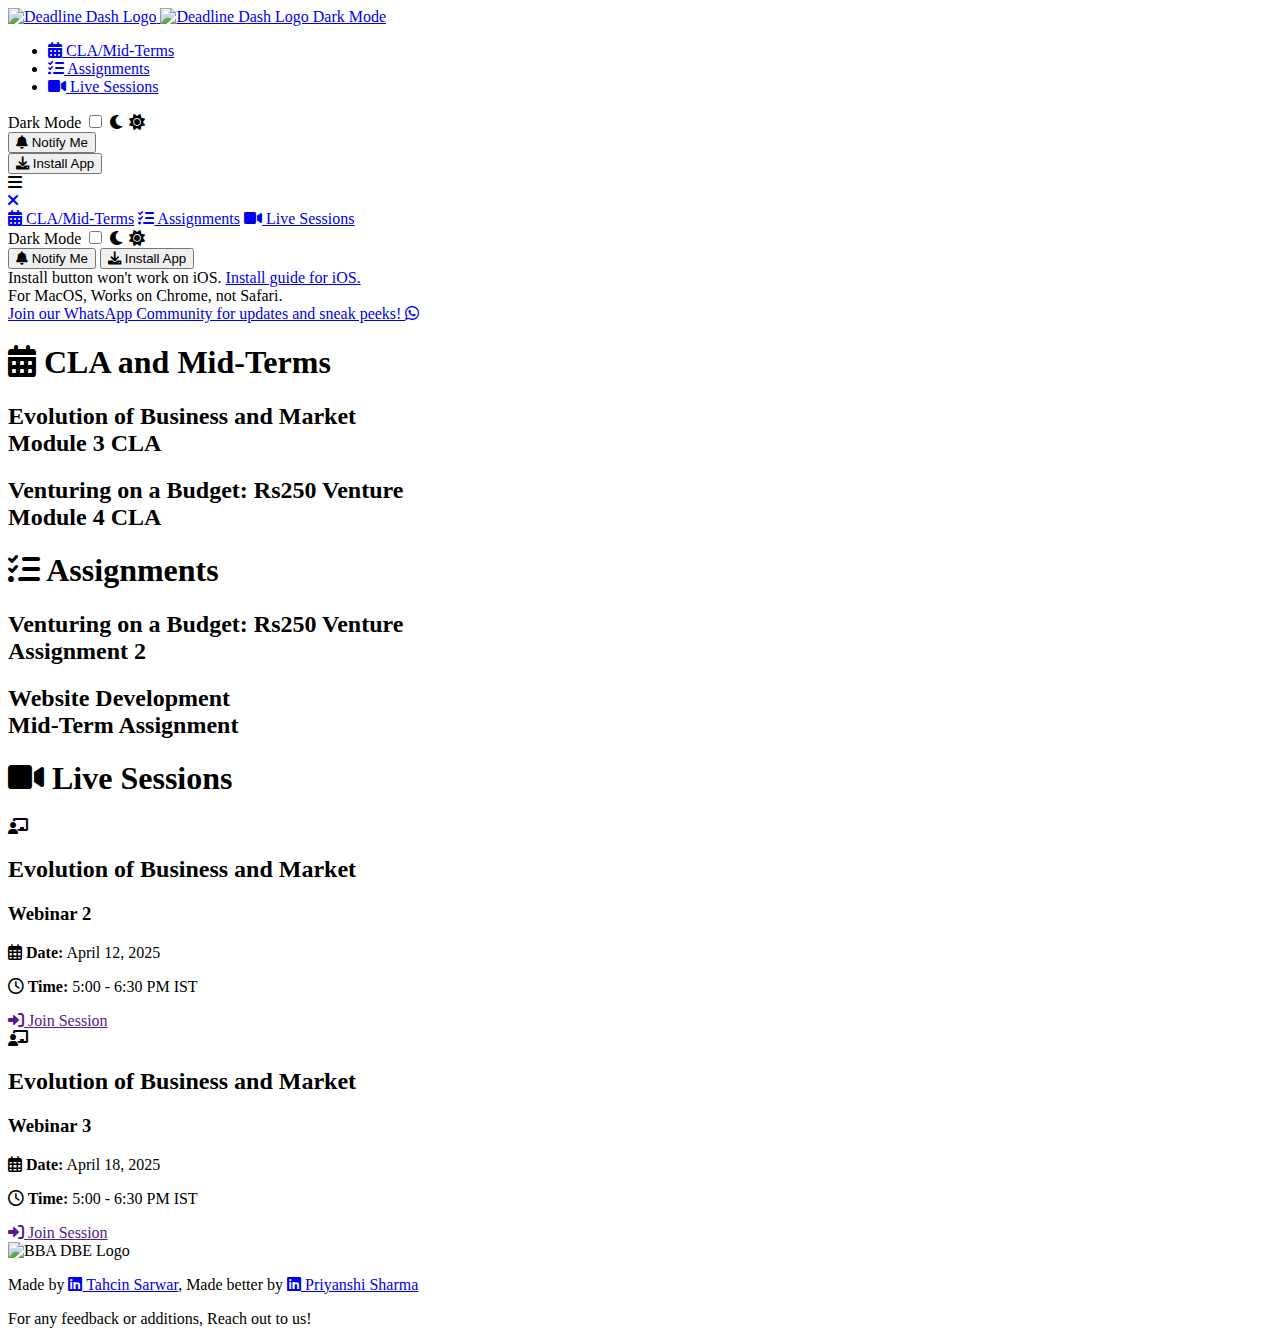
==== public/index.html @ 9fbf3559 "Update index.html" ====
<!DOCTYPE html>
<html lang="en">
<head>
    <meta charset="UTF-8">
    <meta name="viewport" content="width=device-width, initial-scale=1.0">
    <title>Deadline Dash - Never miss a CLA again!</title>
    <meta name="description" content="Developed by Tahcin Sarwar, Deadline Dash helps you track important BBA DBE deadlines with countdowns and reminders. Never miss an important date again!">
    <meta name="keywords" content="Deadline Dash, deadline tracker, countdown timer, productivity, time management">
    <meta name="author" content="Tahcin Sarwar">

    <!-- Open Graph (OG) for Social Media -->
    <meta property="og:title" content="Deadline Dash - Stay Ahead of Your Deadlines">
    <meta property="og:description" content="Track BBA DBE deadlines effortlessly with Deadline Dash. Countdown timers, alerts, and more!">
    <meta property="og:image" content="https://deadline-dash.vercel.app/images/meta.png">
    <meta property="og:url" content="https://deadline-dash.vercel.app">
    <!-- Indexing -->
    <meta name="robots" content="index, follow">

    <!-- Google Search Console -->
    <meta name="google-site-verification" content="hed01S5F60m5Bc_zL9Tnc72kUYKLSQW2umcESJLpYQo" />

    <link rel="stylesheet" href="/styles.css">
    <link href="https://fonts.googleapis.com/css2?family=Montserrat:wght@400;500;600;700&family=Lato:wght@300;400;700&display=swap" rel="stylesheet">
    <link rel="icon" href="/images/favicon-v2.ico" type="image/x-icon">
    <link rel="apple-touch-icon" sizes="180x180" href="/images/apple-touch-icon-v2.png">
    <link rel="icon" type="image/png" sizes="32x32" href="/images/favicon-32x32-v2.png">
    <link rel="icon" type="image/png" sizes="16x16" href="/images/favicon-16x16-v2.png">

    <!-- PWA -->
    <link rel="manifest" href="/manifest.json">

    <script type="application/ld+json">
    {
         "@context": "https://schema.org",
          "@type": "SoftwareApplication",
          "name": "Deadline Dash",
          "url": "https://deadline-dash.vercel.app",
          "image": "https://imgur.com/a/IVF6wwF",
          "description": "Deadline Dash is a countdown tracker that helps you manage BBA DBE deadlines efficiently.",
          "author": {
                    "@type": "Person",
                    "name": "Tahcin Sarwar"
          }
    }
    </script>

    <!-- Google tag (gtag.js) -->
    <script async src="https://www.googletagmanager.com/gtag/js?id=G-FDZT4KL13Z"></script>
    <script>
            window.dataLayer = window.dataLayer || [];
            function gtag(){dataLayer.push(arguments);}
            gtag('js', new Date());

            gtag('config', 'G-FDZT4KL13Z');
    </script>
    <link rel="stylesheet" href="https://cdnjs.cloudflare.com/ajax/libs/font-awesome/6.0.0/css/all.min.css" integrity="sha512-9usAa10IRO0HhonpyAIVpjrylPvoDwiPUiKdWk5t3PyolY1cOd4DSE0Ga+ri4AuTroPR5aQvXU9xC6qOPnzFeg==" crossorigin="anonymous" referrerpolicy="no-referrer" />
    
    <!-- OneSignal -->   
    <script src="https://cdn.onesignal.com/sdks/web/v16/OneSignalSDK.page.js" defer></script>
    <script>
        window.OneSignalDeferred = window.OneSignalDeferred || [];
        OneSignalDeferred.push(async function(OneSignal) {
            await OneSignal.init({
                appId: "f2acf5a5-1a22-4313-8c55-58251657a7fe",
            });
        });
    </script>

</head>
<body>
    <header>
        <nav class="nav-bar">
            <div class="nav-logo">
                <a href="/" class="logo-link"> <!-- Changed class name slightly -->
                    <img src="/images/dd-lightmode.png" alt="Deadline Dash Logo" class="logo-image logo-light">
                    <img src="/images/dd-darkmode.png" alt="Deadline Dash Logo Dark Mode" class="logo-image logo-dark">
                </a>
            </div>
            <div class="nav-links" id="navLinks">
                <ul class="nav-items">
                    <li><a href="#countdown" class="nav-link"><i class="fas fa-calendar-alt"></i> CLA/Mid-Terms</a></li>
                    <li><a href="#assignments" class="nav-link"><i class="fas fa-tasks"></i> Assignments</a></li>
                    <li><a href="#live-sessions" class="nav-link"><i class="fas fa-video"></i> Live Sessions</a></li>
                </ul>
                <div class="nav-controls">
                    <div class="dark-mode-toggle-li">
                        <div class="dark-mode-toggle">
                            <span class="toggle-label">Dark Mode</span>
                            <input type="checkbox" id="darkModeSwitch" class="dark-mode-checkbox">
                            <label for="darkModeSwitch" class="dark-mode-label">
                                <span class="dark-mode-icon moon"><i class="fas fa-moon"></i></span>
                                <span class="dark-mode-icon sun"><i class="fas fa-sun"></i></span>
                                <span class="dark-mode-slider"></span>
                            </label>
                        </div>
                    </div>
                    <!-- Notification Button -->
                    <div class="notification-btn-li">
                        <button id="notificationButton" class="notification-button">
                            <i class="fas fa-bell"></i> <span class="notification-text">Notify Me</span>
                        </button>
                    </div>

                    <div class="install-btn-li">
                        <button id="installButton" class="install-button">
                            <i class="fas fa-download"></i> Install App
                        </button>
                    </div>
                </div>
            </div>
            <div class="nav-icon">
                <i class="fa fa-bars" onclick="toggleSidebar()"></i>
            </div>
            <div class="sidebar" id="sidebar">
                <a href="#" class="close-btn" onclick="toggleSidebar()"><i class="fa fa-times"></i></a>

                <div class="sidebar-links">
                    <a href="#countdown" class="sidebar-link" onclick="toggleSidebar()"><i class="fas fa-calendar-alt"></i> CLA/Mid-Terms</a>
                    <a href="#assignments" class="sidebar-link" onclick="toggleSidebar()"><i class="fas fa-tasks"></i> Assignments</a>
                    <a href="#live-sessions" class="sidebar-link" onclick="toggleSidebar()"><i class="fas fa-video"></i> Live Sessions</a>
                </div>
        
                <div class="sidebar-footer">
                    <!-- Dark Mode Toggle (Sidebar) -->
                    <div class="sidebar-dark-mode-toggle">
                        <span class="toggle-label">Dark Mode</span>
                        <input type="checkbox" id="darkModeSwitchSidebar" class="dark-mode-checkbox">
                        <label for="darkModeSwitchSidebar" class="dark-mode-label">
                            <span class="dark-mode-icon moon"><i class="fas fa-moon"></i></span>
                            <span class="dark-mode-icon sun"><i class="fas fa-sun"></i></span>
                            <span class="dark-mode-slider"></span>
                        </label>
                    </div>
                    <!-- Notification Button (Sidebar) -->
                    <button id="notificationButtonSidebar" class="notification-button notification-button-sidebar">
                        <i class="fas fa-bell"></i> <span class="notification-text">Notify Me</span>
                    </button>
                    <!-- Install Button (Sidebar) -->
                    <button id="installButtonSidebar" class="install-button install-button-sidebar">
                        <i class="fas fa-download"></i> Install App
                    </button>
                    <div class="install-info-container">
                        Install button won't work on iOS. <a href="https://ruddy-soursop-ccb.notion.site/How-to-Install-Deadline-Dash-on-iOS-1209f5f53c6680ada63fe4b0942deaaf?pvs=73" target="_blank">Install guide for iOS.</a></br> 
                        For MacOS, Works on Chrome, not Safari.
                    </div>
                </div>
            </div>
        </nav>
    </header>

    <!-- Marquee Section -->
    <div class="marquee-container">
        <div class="marquee-content">
            <a href="https://chat.whatsapp.com/DpUJ2d7WEs11WmWQNU5PAu" target="_blank" rel="noopener noreferrer">
                 Join our WhatsApp Community for updates and sneak peeks! <i class="fab fa-whatsapp"></i>
            </a>
        </div>
    </div>

    <main class="container">
        <section class="countdown" id="countdown">
            <h1><i class="fas fa-calendar-alt section-icon"></i> CLA and Mid-Terms</h1>
            <!--<h2>Yay! No Upcoming Deadlines</h2> -->
            <div id="countdown1" class="event">
                <h2>Evolution of Business and Market<br> Module 3 CLA </h2>
                <div id="timer1"></div>
            </div>
            <div id="countdown2" class="event">
                <h2>Venturing on a Budget: Rs250 Venture<br>Module 4 CLA </h2>
                <div id="timer2"></div>
            </div>
            <!--<div id="countdown3" class="event">
                <h2>Venturing on a Budget: Rs250 Venture<br>Module 4 CLA </h2>
                <div id="timer3"></div>
            </div>
            <div id="countdown4" class="event">
                <h2>Advanced Statistics for Business<br> Mid-Term 2 </h2>
                <div id="timer4"></div>
            </div> -->
        </section>

        <section class="countdown" id="assignments">
            <h1><i class="fas fa-tasks section-icon"></i> Assignments</h1>
            <!--<h2>Yay! No Upcoming Deadlines</h2> -->
            <div id="countdown5" class="event">
                <h2>Venturing on a Budget: Rs250 Venture<br> Assignment 2 </h2>
                <div id="timer5"></div>
            </div>
           <div id="countdown2" class="event">
                <h2>Website Development<br>Mid-Term Assignment </h2>
                <div id="timer6"></div>
            </div>
             <!-- <div id="countdown3" class="event">
                <h2>Venturing on a Budget: Rs250 Venture<br>Module 4 CLA </h2>
                <div id="timer7"></div>
            </div>
            <div id="countdown4" class="event">
                <h2>Advanced Statistics for Business<br> Mid-Term 2 </h2>
                <div id="timer8"></div>
            </div> -->
        </section>

        <section class="live-sessions" id="live-sessions">
            <h1><i class="fas fa-video section-icon"></i> Live Sessions</h1>
            <!--<h2>Yay! No upcoming live sessions.</h2>
            <div class="session">
                <i class="fas fa-chalkboard-teacher section-icon"></i>
                <h2>Evolution of Business and Market </h2>
                <h3>Webinar 1 </h3>
                <p><strong><i class="far fa-calendar-alt"></i> Date:</strong> April 05, 2025</p>
                <p><strong><i class="far fa-clock"></i> Time:</strong> 5:00 - 6:30 PM IST</p>
                <a href="https://teams.microsoft.com/dl/launcher/launcher.html?url=%2F_%23%2Fl%2Fmeetup-join%2F19%3Ameeting_ZjBkZTM1OGUtOTczOS00NzgzLWJlN2QtZmY3ZDNhZDUwMDcy%40thread.v2%2F0%3Fcontext%3D%257b%2522Tid%2522%253a%25220e6a03b4-28b9-4d7f-ac3c-38163cd83600%2522%252c%2522Oid%2522%253a%252236a07157-e889-4db8-ac99-37ea230e462c%2522%257d%26anon%3Dtrue&type=meetup-join&deeplinkId=563880f0-e842-40cc-b03c-082e0cb0ec23&directDl=true&msLaunch=true&enableMobilePage=true&suppressPrompt=true" target="_blank" class="join-button">
                    <i class="fas fa-sign-in-alt"></i> Join Session
                </a>
            </div> -->
            <div class="session">
                <i class="fas fa-chalkboard-teacher section-icon"></i>
                <h2>Evolution of Business and Market </h2>
                <h3>Webinar 2 </h3>
                <p><strong><i class="far fa-calendar-alt"></i> Date:</strong> April 12, 2025</p>
                <p><strong><i class="far fa-clock"></i> Time:</strong> 5:00 - 6:30 PM IST</p>
                <a href="" target="_blank" class="join-button">
                    <i class="fas fa-sign-in-alt"></i> Join Session
                </a>
            </div> 

            <div class="session">
                <i class="fas fa-chalkboard-teacher section-icon"></i>
                <h2>Evolution of Business and Market </h2>
                <h3>Webinar 3 </h3>
                <p><strong><i class="far fa-calendar-alt"></i> Date:</strong> April 18, 2025</p>
                <p><strong><i class="far fa-clock"></i> Time:</strong> 5:00 - 6:30 PM IST</p>
                <a href="" target="_blank" class="join-button">
                    <i class="fas fa-sign-in-alt"></i> Join Session
                </a>
            </div> 
        </section>
        
        <div class="logo-container">
            <img src="/images/bbadbe.jpg" alt="BBA DBE Logo" class="logo">
        </div>
    </main>
    
    <footer>
        <div class="footer-content">
            <p>Made by <a href="https://www.linkedin.com/in/tahcinsarwar/" target="_blank"><i class="fab fa-linkedin"></i> Tahcin Sarwar</a>, Made better by <a href="https://www.linkedin.com/in/priyanshisharma20/" target="_blank"><i class="fab fa-linkedin"></i> Priyanshi Sharma</a></p>
            <p>For any feedback or additions, Reach out to us!</p>
        </div>
    </footer>

    <script>
        window.va = window.va || function () { (window.vaq = window.vaq || []).push(arguments); };
    </script>
    <script defer src="/_vercel/insights/script.js"></script>
    <script>
        window.si = window.si || function () { (window.siq = window.siq || []).push(arguments); };
    </script>
    <script defer src="/_vercel/speed-insights/script.js"></script>
    <script src="/script.js"></script>
    <div class="sidebar-overlay" id="sidebarOverlay" onclick="toggleSidebar()"></div>
</body>
</html>
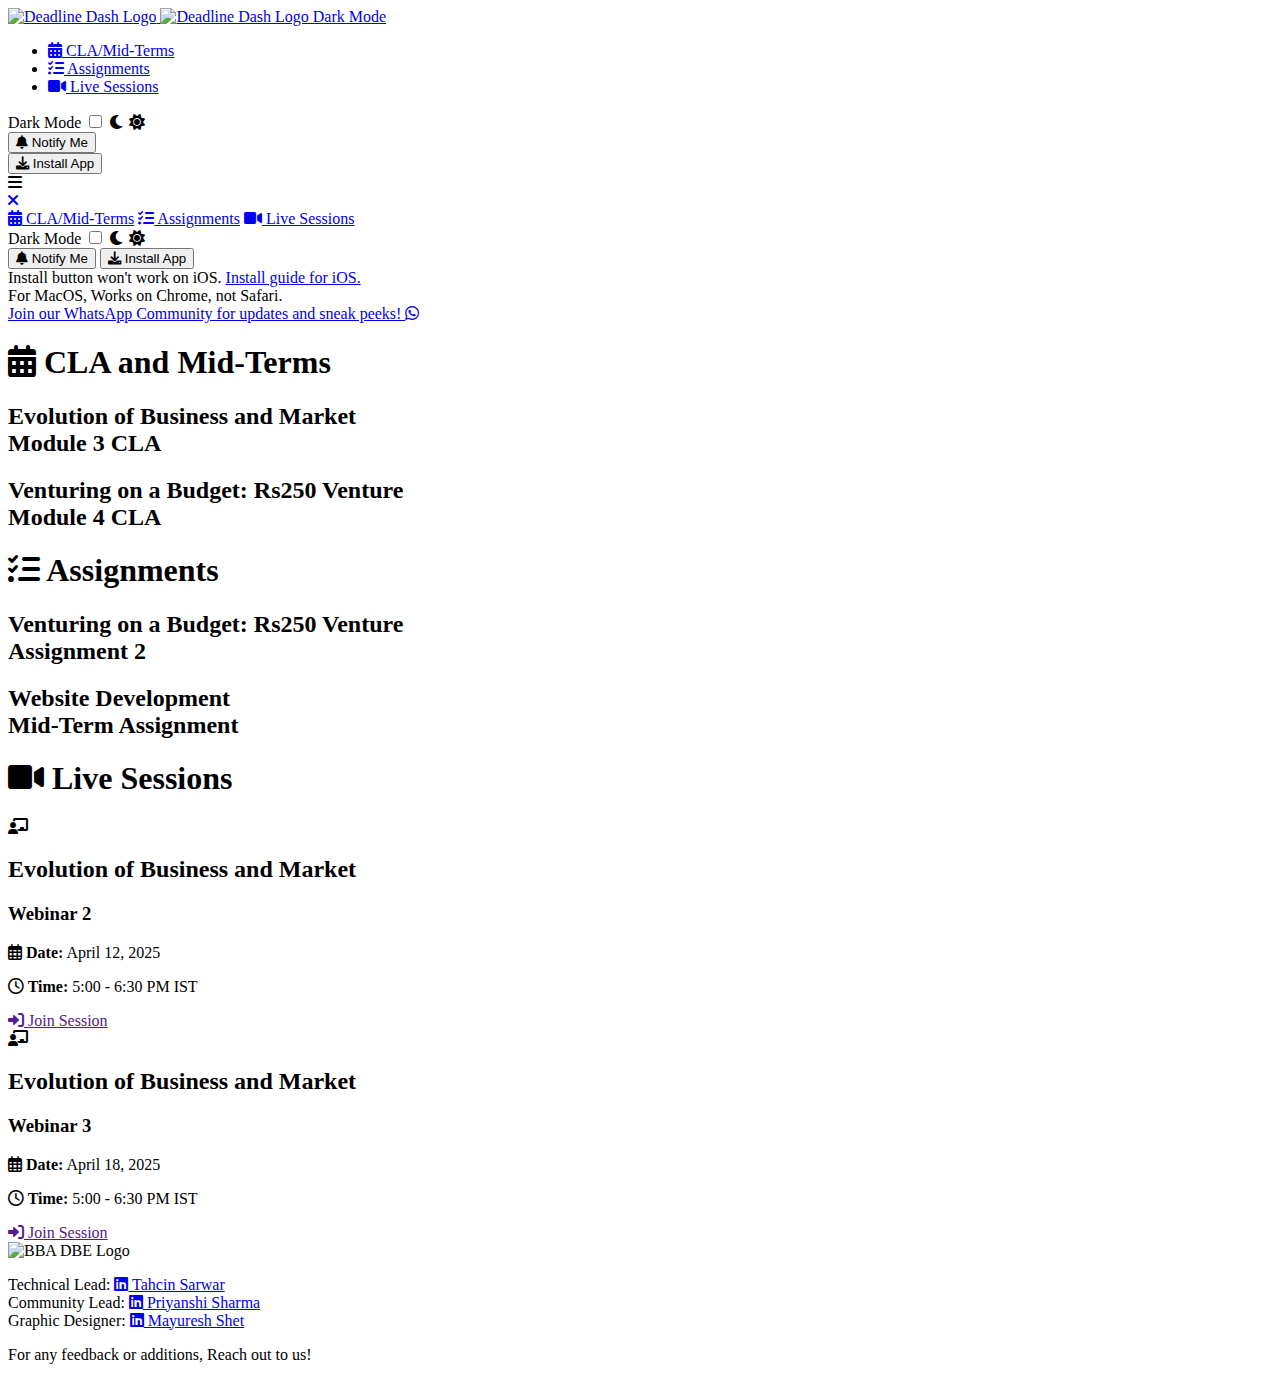
==== commit aaf93142: "Update index.html" ====
--- a/public/index.html
+++ b/public/index.html
@@ -243,7 +243,9 @@
     
     <footer>
         <div class="footer-content">
-            <p>Made by <a href="https://www.linkedin.com/in/tahcinsarwar/" target="_blank"><i class="fab fa-linkedin"></i> Tahcin Sarwar</a>, Made better by <a href="https://www.linkedin.com/in/priyanshisharma20/" target="_blank"><i class="fab fa-linkedin"></i> Priyanshi Sharma</a></p>
+            <p>Technical Lead: <a href="https://www.linkedin.com/in/tahcinsarwar/" target="_blank"><i class="fab fa-linkedin"></i> Tahcin Sarwar</a></br>
+            Community Lead: <a href="https://www.linkedin.com/in/priyanshisharma20/" target="_blank"><i class="fab fa-linkedin"></i> Priyanshi Sharma</a><br>
+            Graphic Designer: <a href="https://www.linkedin.com/in/mayuresh-shet-440361244" target="_blank"><i class="fab fa-linkedin"></i> Mayuresh Shet</a></p>
             <p>For any feedback or additions, Reach out to us!</p>
         </div>
     </footer>
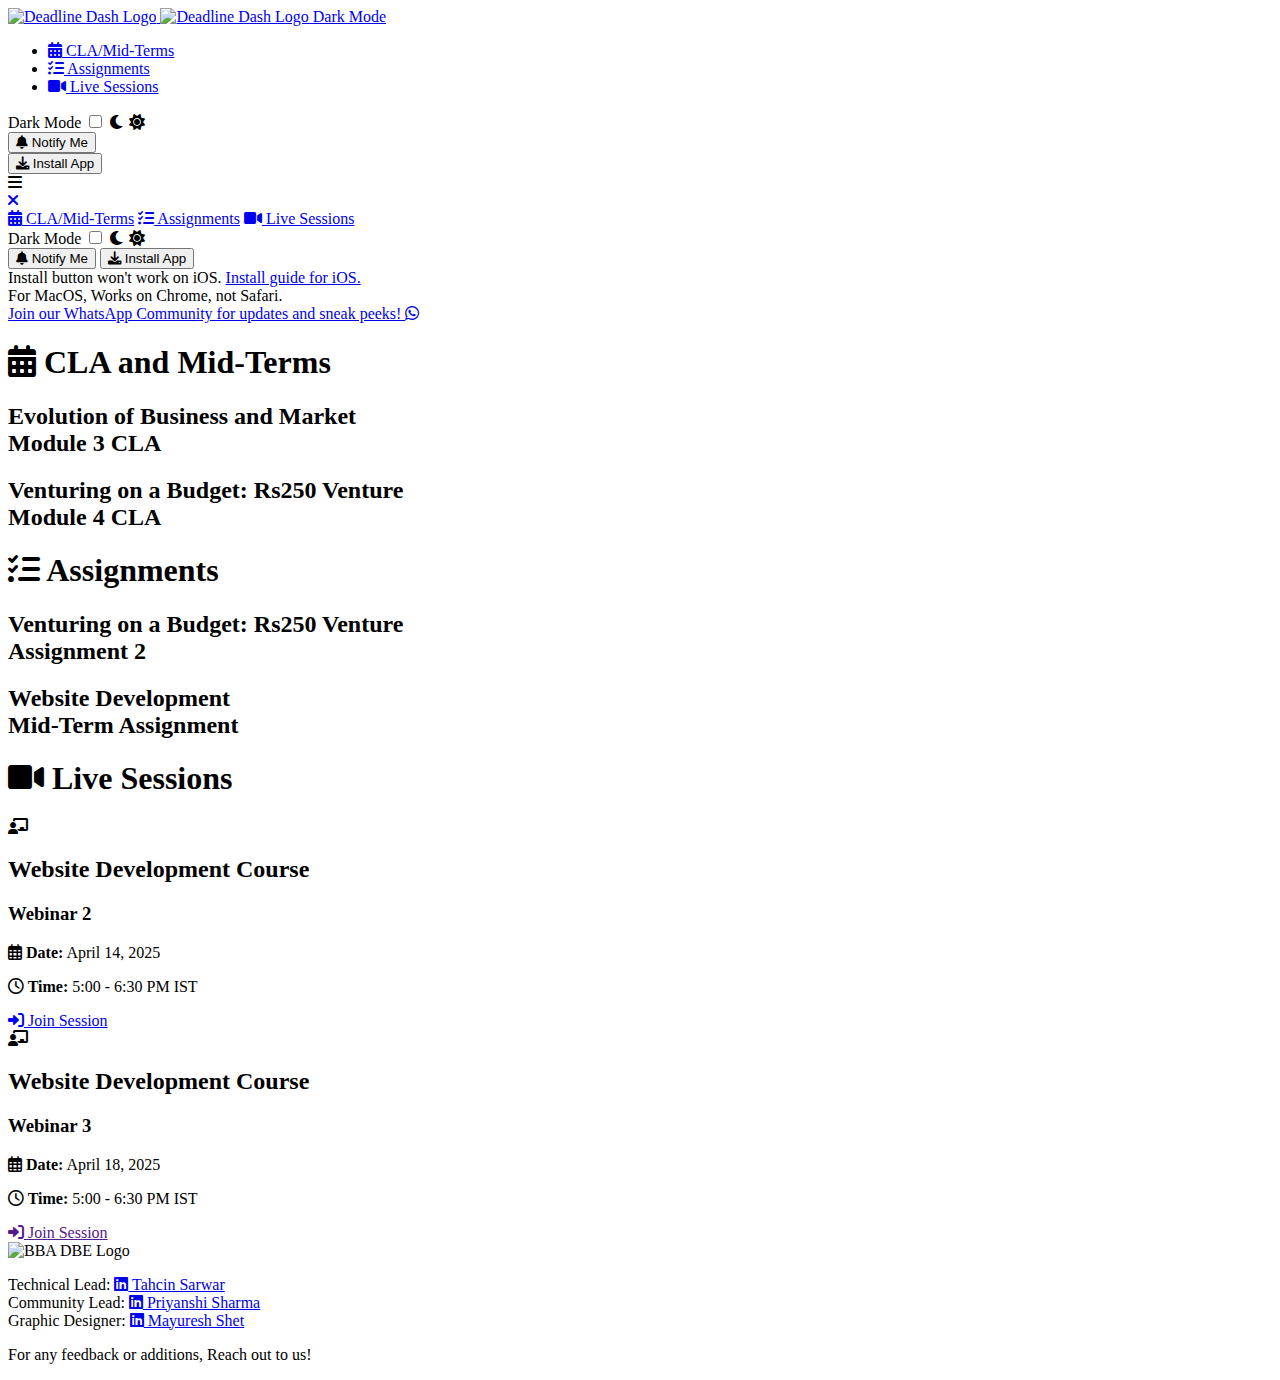
==== commit 18771ee4: "Update index.html" ====
--- a/public/index.html
+++ b/public/index.html
@@ -215,18 +215,18 @@
             </div> -->
             <div class="session">
                 <i class="fas fa-chalkboard-teacher section-icon"></i>
-                <h2>Evolution of Business and Market </h2>
+                <h2>Website Development Course </h2>
                 <h3>Webinar 2 </h3>
-                <p><strong><i class="far fa-calendar-alt"></i> Date:</strong> April 12, 2025</p>
+                <p><strong><i class="far fa-calendar-alt"></i> Date:</strong> April 14, 2025</p>
                 <p><strong><i class="far fa-clock"></i> Time:</strong> 5:00 - 6:30 PM IST</p>
-                <a href="" target="_blank" class="join-button">
+                <a href="https://teams.microsoft.com/dl/launcher/launcher.html?url=%2F_%23%2Fl%2Fmeetup-join%2F19%3Ameeting_ZGU0NTdjYmItNWFmYy00MWY1LWE0OGMtZjllMDExZjNiZGNj%40thread.v2%2F0%3Fcontext%3D%257b%2522Tid%2522%253a%25220e6a03b4-28b9-4d7f-ac3c-38163cd83600%2522%252c%2522Oid%2522%253a%252236a07157-e889-4db8-ac99-37ea230e462c%2522%257d%26anon%3Dtrue&type=meetup-join&deeplinkId=40a3a3e1-4af9-411e-8124-82b49269ca66&directDl=true&msLaunch=true&enableMobilePage=true&suppressPrompt=true" target="_blank" class="join-button">
                     <i class="fas fa-sign-in-alt"></i> Join Session
                 </a>
             </div> 
 
             <div class="session">
                 <i class="fas fa-chalkboard-teacher section-icon"></i>
-                <h2>Evolution of Business and Market </h2>
+                <h2>Website Development Course </h2>
                 <h3>Webinar 3 </h3>
                 <p><strong><i class="far fa-calendar-alt"></i> Date:</strong> April 18, 2025</p>
                 <p><strong><i class="far fa-clock"></i> Time:</strong> 5:00 - 6:30 PM IST</p>
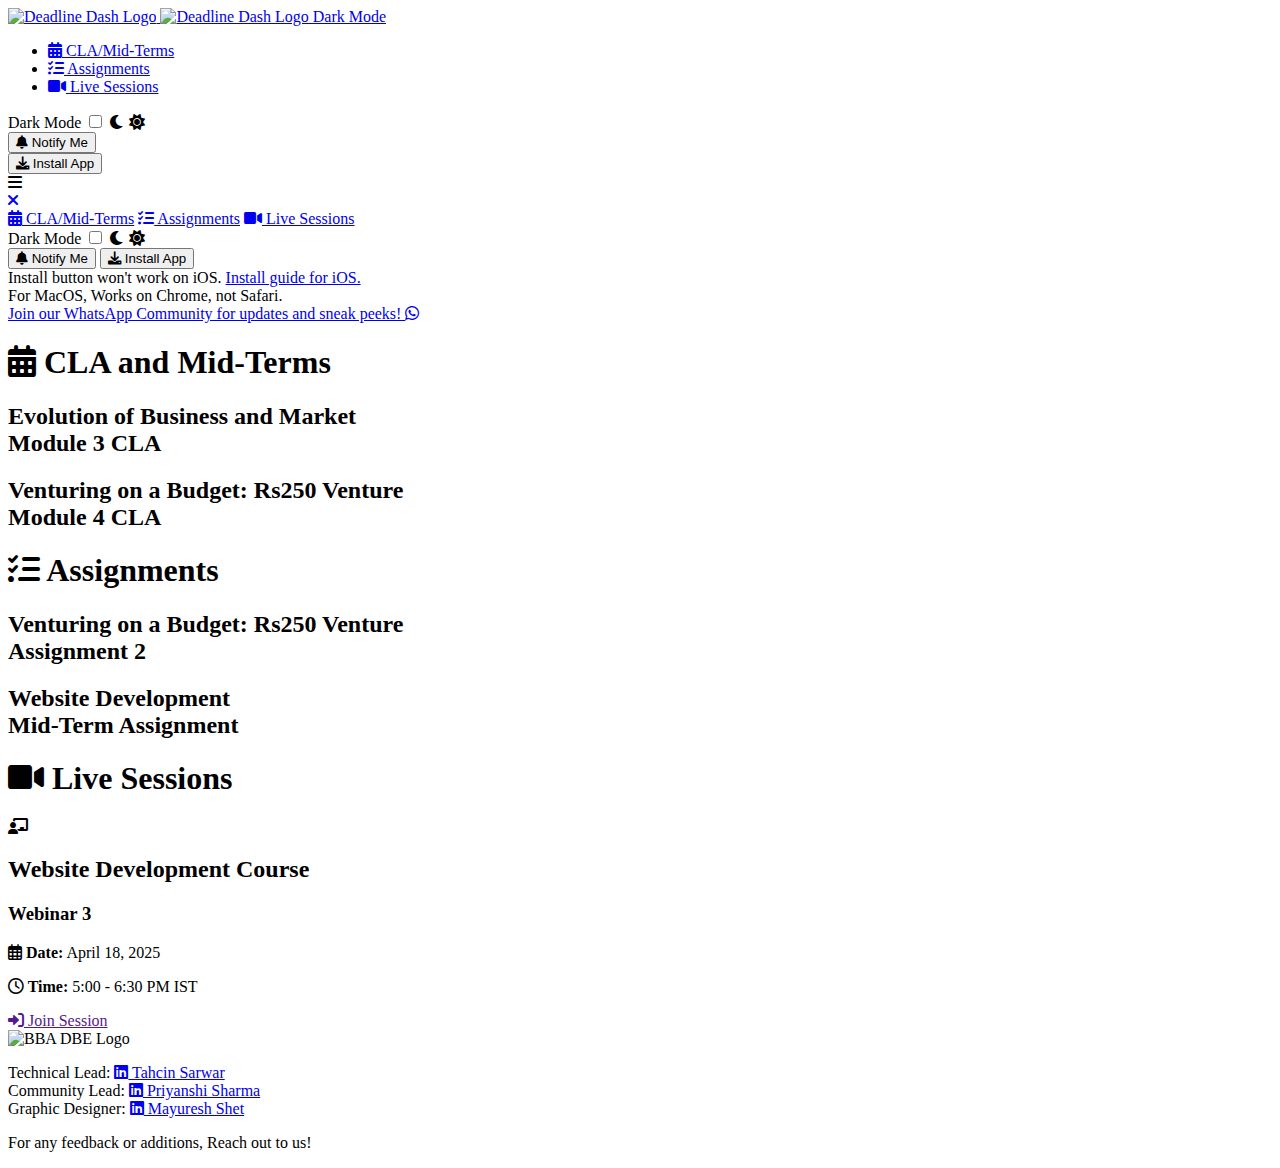
==== commit d66980d8: "Update index.html" ====
--- a/public/index.html
+++ b/public/index.html
@@ -212,7 +212,7 @@
                 <a href="https://teams.microsoft.com/dl/launcher/launcher.html?url=%2F_%23%2Fl%2Fmeetup-join%2F19%3Ameeting_ZjBkZTM1OGUtOTczOS00NzgzLWJlN2QtZmY3ZDNhZDUwMDcy%40thread.v2%2F0%3Fcontext%3D%257b%2522Tid%2522%253a%25220e6a03b4-28b9-4d7f-ac3c-38163cd83600%2522%252c%2522Oid%2522%253a%252236a07157-e889-4db8-ac99-37ea230e462c%2522%257d%26anon%3Dtrue&type=meetup-join&deeplinkId=563880f0-e842-40cc-b03c-082e0cb0ec23&directDl=true&msLaunch=true&enableMobilePage=true&suppressPrompt=true" target="_blank" class="join-button">
                     <i class="fas fa-sign-in-alt"></i> Join Session
                 </a>
-            </div> -->
+            </div> 
             <div class="session">
                 <i class="fas fa-chalkboard-teacher section-icon"></i>
                 <h2>Website Development Course </h2>
@@ -222,7 +222,7 @@
                 <a href="https://teams.microsoft.com/dl/launcher/launcher.html?url=%2F_%23%2Fl%2Fmeetup-join%2F19%3Ameeting_ZGU0NTdjYmItNWFmYy00MWY1LWE0OGMtZjllMDExZjNiZGNj%40thread.v2%2F0%3Fcontext%3D%257b%2522Tid%2522%253a%25220e6a03b4-28b9-4d7f-ac3c-38163cd83600%2522%252c%2522Oid%2522%253a%252236a07157-e889-4db8-ac99-37ea230e462c%2522%257d%26anon%3Dtrue&type=meetup-join&deeplinkId=40a3a3e1-4af9-411e-8124-82b49269ca66&directDl=true&msLaunch=true&enableMobilePage=true&suppressPrompt=true" target="_blank" class="join-button">
                     <i class="fas fa-sign-in-alt"></i> Join Session
                 </a>
-            </div> 
+            </div>  -->
 
             <div class="session">
                 <i class="fas fa-chalkboard-teacher section-icon"></i>
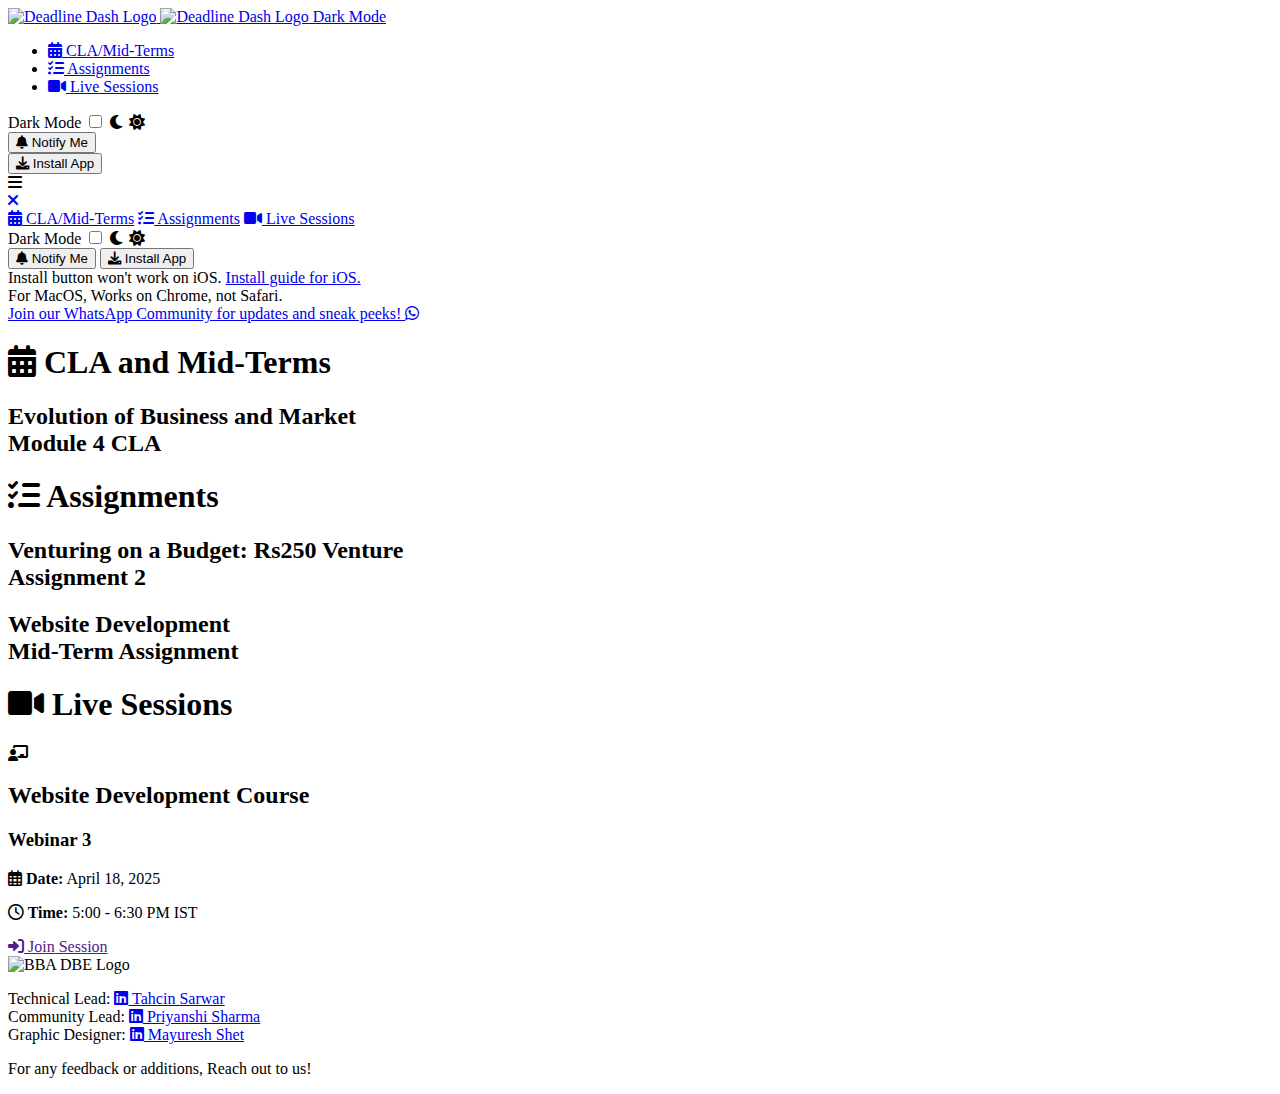
==== commit bba985f8: "Update index.html" ====
--- a/public/index.html
+++ b/public/index.html
@@ -162,14 +162,14 @@
             <h1><i class="fas fa-calendar-alt section-icon"></i> CLA and Mid-Terms</h1>
             <!--<h2>Yay! No Upcoming Deadlines</h2> -->
             <div id="countdown1" class="event">
-                <h2>Evolution of Business and Market<br> Module 3 CLA </h2>
+                <h2>Evolution of Business and Market<br> Module 4 CLA </h2>
                 <div id="timer1"></div>
             </div>
-            <div id="countdown2" class="event">
+            <!--<div id="countdown2" class="event">
                 <h2>Venturing on a Budget: Rs250 Venture<br>Module 4 CLA </h2>
                 <div id="timer2"></div>
             </div>
-            <!--<div id="countdown3" class="event">
+            <div id="countdown3" class="event">
                 <h2>Venturing on a Budget: Rs250 Venture<br>Module 4 CLA </h2>
                 <div id="timer3"></div>
             </div>
@@ -186,15 +186,15 @@
                 <h2>Venturing on a Budget: Rs250 Venture<br> Assignment 2 </h2>
                 <div id="timer5"></div>
             </div>
-           <div id="countdown2" class="event">
+           <div id="countdown6" class="event">
                 <h2>Website Development<br>Mid-Term Assignment </h2>
                 <div id="timer6"></div>
             </div>
-             <!-- <div id="countdown3" class="event">
+             <!-- <div id="countdown7" class="event">
                 <h2>Venturing on a Budget: Rs250 Venture<br>Module 4 CLA </h2>
                 <div id="timer7"></div>
             </div>
-            <div id="countdown4" class="event">
+            <div id="countdown8" class="event">
                 <h2>Advanced Statistics for Business<br> Mid-Term 2 </h2>
                 <div id="timer8"></div>
             </div> -->
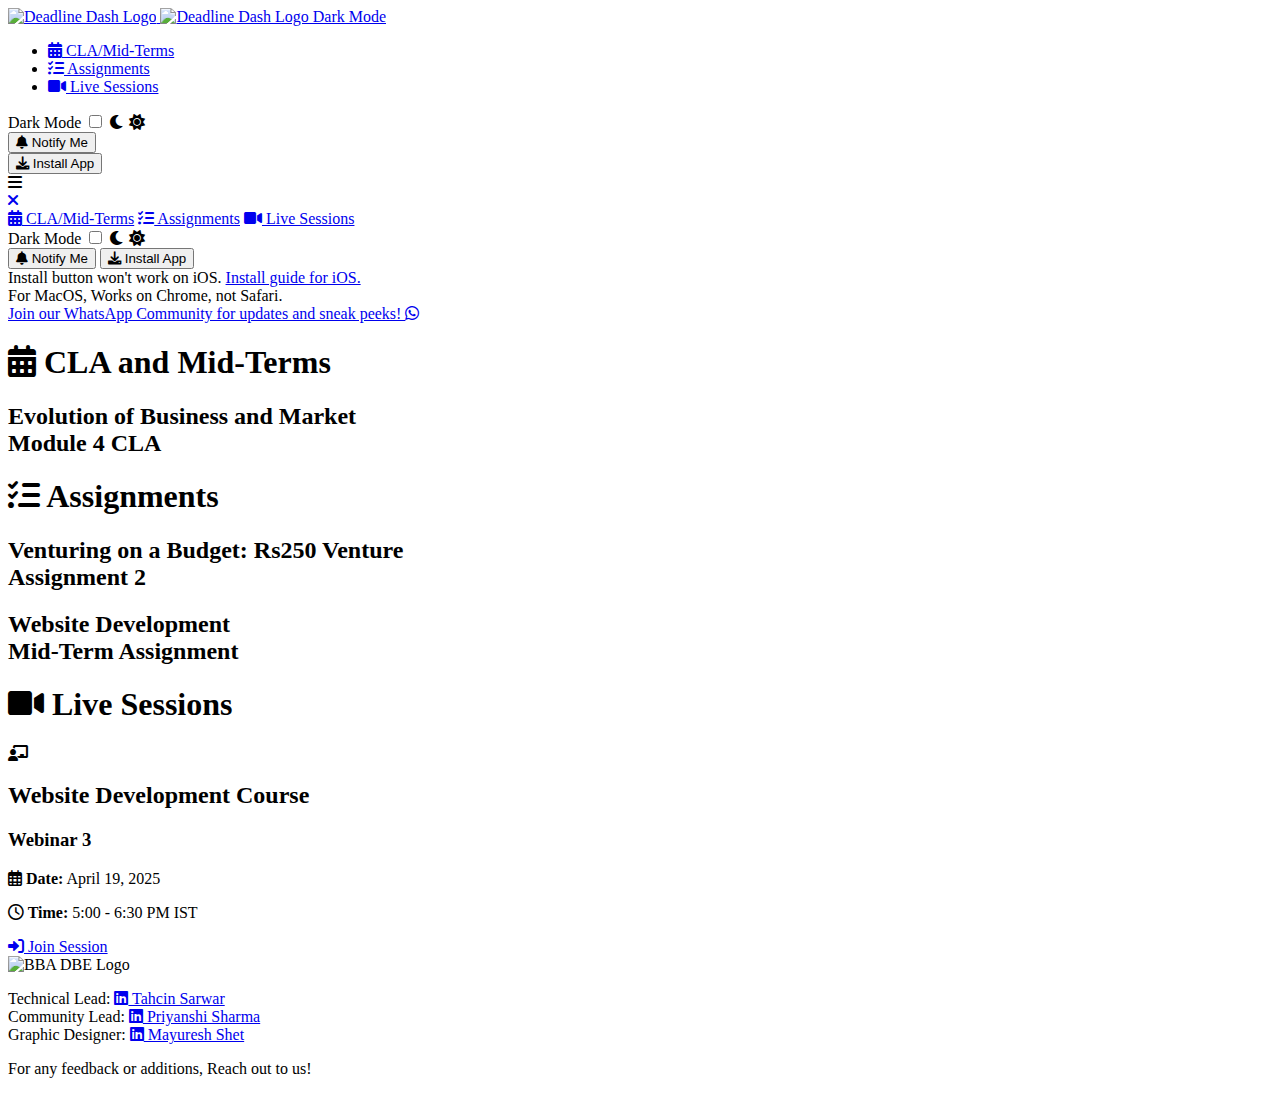
==== commit 0194a053: "Update index.html" ====
--- a/public/index.html
+++ b/public/index.html
@@ -228,9 +228,9 @@
                 <i class="fas fa-chalkboard-teacher section-icon"></i>
                 <h2>Website Development Course </h2>
                 <h3>Webinar 3 </h3>
-                <p><strong><i class="far fa-calendar-alt"></i> Date:</strong> April 18, 2025</p>
+                <p><strong><i class="far fa-calendar-alt"></i> Date:</strong> April 19, 2025</p>
                 <p><strong><i class="far fa-clock"></i> Time:</strong> 5:00 - 6:30 PM IST</p>
-                <a href="" target="_blank" class="join-button">
+                <a href="https://teams.microsoft.com/l/meetup-join/19%3ameeting_YjQxODk3YTUtNWJiZi00M2Y5LWIyNjItYWUwOThkZjkxMzk3%40thread.v2/0?context=%7b%22Tid%22%3a%220e6a03b4-28b9-4d7f-ac3c-38163cd83600%22%2c%22Oid%22%3a%2236a07157-e889-4db8-ac99-37ea230e462c%22%7d" target="_blank" class="join-button">
                     <i class="fas fa-sign-in-alt"></i> Join Session
                 </a>
             </div> 
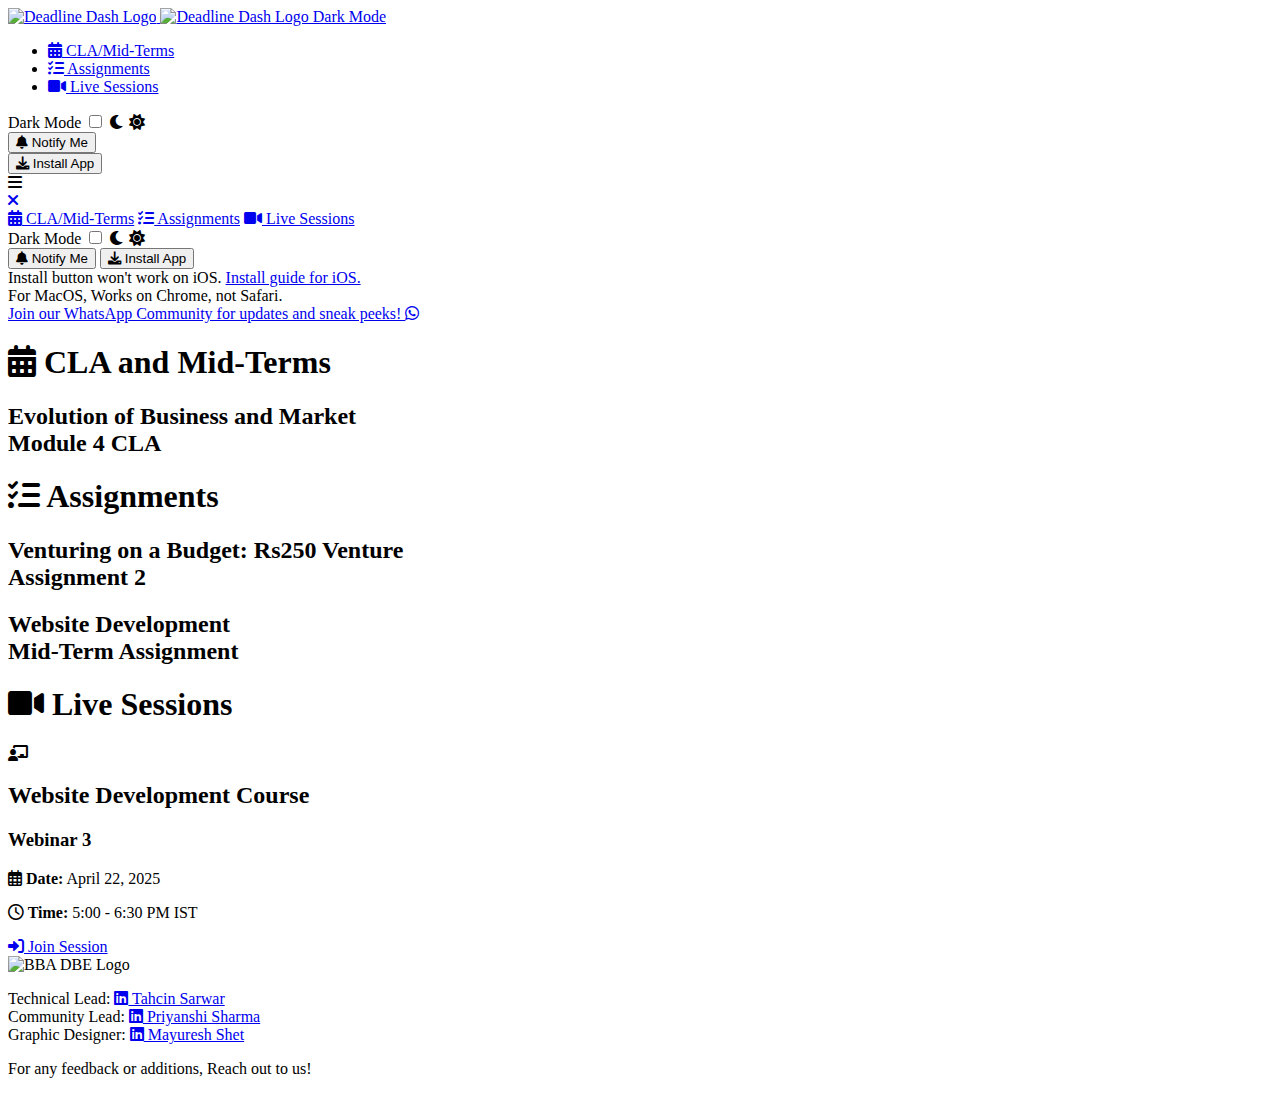
==== commit b37d02e2: "Update index.html" ====
--- a/public/index.html
+++ b/public/index.html
@@ -228,7 +228,7 @@
                 <i class="fas fa-chalkboard-teacher section-icon"></i>
                 <h2>Website Development Course </h2>
                 <h3>Webinar 3 </h3>
-                <p><strong><i class="far fa-calendar-alt"></i> Date:</strong> April 19, 2025</p>
+                <p><strong><i class="far fa-calendar-alt"></i> Date:</strong> April 22, 2025</p>
                 <p><strong><i class="far fa-clock"></i> Time:</strong> 5:00 - 6:30 PM IST</p>
                 <a href="https://teams.microsoft.com/l/meetup-join/19%3ameeting_YjQxODk3YTUtNWJiZi00M2Y5LWIyNjItYWUwOThkZjkxMzk3%40thread.v2/0?context=%7b%22Tid%22%3a%220e6a03b4-28b9-4d7f-ac3c-38163cd83600%22%2c%22Oid%22%3a%2236a07157-e889-4db8-ac99-37ea230e462c%22%7d" target="_blank" class="join-button">
                     <i class="fas fa-sign-in-alt"></i> Join Session
